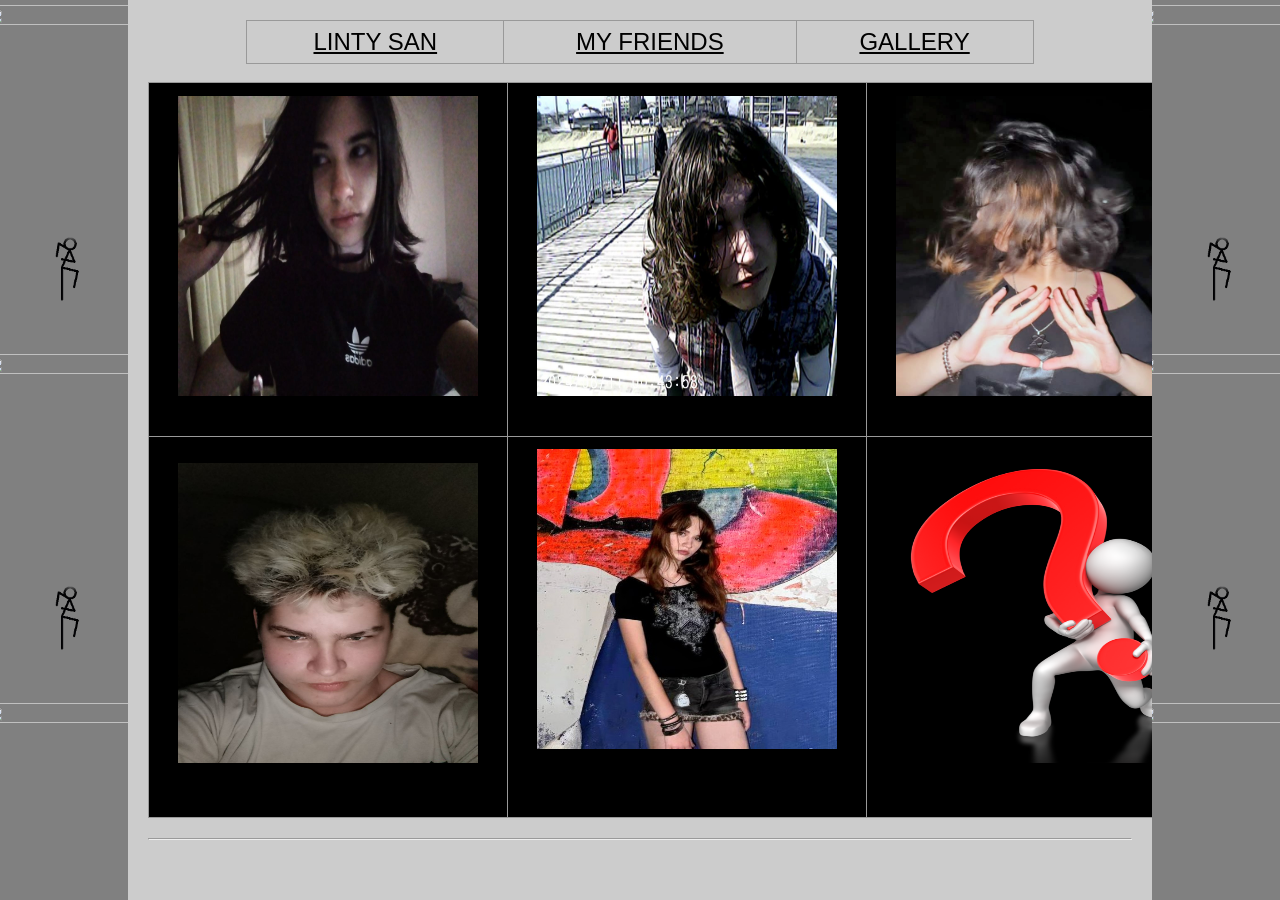
==== MyFriends.html @ 94e87700 "ЙОу Добавление всего" ====
<!DOCTYPE html>
<html>
<head>
    <meta charset="UTF-8">
    <title>Linty San</title>
    <link href="style.css" rel="stylesheet" type="text/css" media="all">
    <link rel="icon" href="img/trolina.jpg">
	
	<style>
    .main-wrapper {
        grid-template-columns: 10% 80% 10% !important;
    }
	</style>
</head>
<body>

<div class="main-wrapper">

    <aside class="side-column left">
		<img src="http://dl8.glitter-graphics.net/pub/432/432968wwi0anufp3.gif" width=169 height=186 border=0>
		<img src="img/упячка.gif">
		<img src="http://dl8.glitter-graphics.net/pub/432/432968wwi0anufp3.gif" width=169 height=186 border=0>
		<img src="img/упячка.gif">
		<img src="http://dl8.glitter-graphics.net/pub/432/432968wwi0anufp3.gif" width=169 height=186 border=0>
	</aside>

    <main class="content">
	
	<table>
    <tr>
        <td><a href="LintySan.html">LINTY SAN</a></td>
        <td><a href="MyFriends.html">MY FRIENDS</a></td>
        <td><a href="Gallery.html">GALLERY</a></td>
    </tr>
	
	<table>
		<tr>
		
			<td bgcolor="#00000">
			
			<a href="lina_page/lina.html">
			<img src="img/linty.jpg" width=300px height=300px/></a>
			
	     <center><b>RANDAL</b></center></td></FONT>
        
       <td bgcolor="#00000"><center><a href="https://ranfren.neocities.org/profile/luther/schnell.html">
			<img src="img/illia.jpg" width=300px height=300px>
			<br><center><b>LUTHER VON IVORY</b></center></td>
        
        
        
        
        <td bgcolor="#00000"><center><a href="https://ranfren.neocities.org/profile/nyon/nyoncatman.html">
			<img src="img/mina.png" width=300px height=300px/></a>
        
        <br><center><b>NYON (CATMAN)</b></center></td></tr></FONT>
        <tr>
        
        
        <td bgcolor="#00000"><center><a href="https://ranfren.neocities.org/profile/nyen/nyencatman.html">
			<img src="img/slava.jpg" width=300px height=300px/></a>
			
       
         <br><center><b>NYEN (CATMAN)</b></center></td>
         
         
         <td bgcolor="#00000"><center><a href="https://ranfren.neocities.org/profile/sebastian/sebastian.html">
			<img src="img/nastya.jpg" width=300px height=300px/></a>
     <br><center><b>SEBASTIAN DE TOMATO SMITH CHICKEN LEGS</b></center></td></a>
         <br>
         
         
         
          <td bgcolor="#00000"><center><a href="https://ranfren.neocities.org/profile/mindthought/qua.html">
			<img src="img/вопрос.png" width=300px height=300px/></a>
     <br><center><b>ETHERAL Q</b></center></td></FONT>
</table>

<hr>

    </main>

    <aside class="side-column right">
		<img src="http://dl8.glitter-graphics.net/pub/432/432968wwi0anufp3.gif" width=169 height=186 border=0>
		<img src="img/упячка.gif">
		<img src="http://dl8.glitter-graphics.net/pub/432/432968wwi0anufp3.gif" width=169 height=186 border=0>
		<img src="img/упячка.gif">
		<img src="http://dl8.glitter-graphics.net/pub/432/432968wwi0anufp3.gif" width=169 height=186 border=0>
	</aside>

</div>
</body>
</html>
---- style.css ----
/* Центрирование всего контента */

body, html {
    margin: 0;
    padding: 0;
    height: 100%;
}

.main-wrapper {
    display: grid;
    /* Боковые колонки забирают 1 долю (1fr), центр — фиксированно 800px */
    grid-template-columns: 1fr 800px 1fr; 
    min-height: 100vh;
}

.side-column {
    /* Путь к твоей гифке */
    background-image: url(http://dl7.glitter-graphics.net/pub/38/38847ts7clzsjly.gif);
    background-repeat: repeat; /* Гифка будет дублироваться во все стороны */
    background-size: 100px; /* Размер одной гифки в сетке (подбери под себя) */

    display: flex;
    flex-direction: column; /* Выстраивает элементы строго в столбик */
    align-items: center;    /* Центрирует гифки по горизонтали */
    gap: 10px;              /* Расстояние между гифками */
    
    /* Важно для прокрутки: */
    height: 100vh;          /* Высота колонки — на весь экран */
    overflow-y: auto;       /* Если гифок станет больше, чем экран, появится скролл */
    position: sticky;       /* Колонки будут "прилипать" и стоять на месте при скролле центра */
    top: 0;
}

.side-column img {
    width: 160px;           /* Задай нужную ширину баннеров */
    height: auto;           /* Чтобы не искажать пропорции */
    display: block;
}

.content {
    background-color: #ccc; /* Цвет фона центра (как на скриншоте) */
    padding: 20px;
    text-align: center;
    overflow-y: auto; /* Чтобы внутри центра работала прокрутка, если текста много */
}

/* Если экран маленький, сужаем центр */
@media (max-width: 1000px) {
    .main-wrapper {
        grid-template-columns: 1fr 3fr 1fr;
    }
}
.music-button {
    padding: 10px 20px;
    background-color: #ff00ff; /* Вырвиглазный розовый */
    color: white;
    border: 3px outset #ccc;
    cursor: pointer;
    font-family: "Comic Sans MS", cursive;
    font-weight: bold;
    text-transform: uppercase;
}

.music-button:active {
    border: 3px inset #ccc;
}
body {
    text-align: center;
    margin: 0;
    padding: 0;
    font-family: Arial, sans-serif;
	background-color: grey;
}

/* Таблица меню */
table {
    margin: 0 auto; /* центр таблицы */
    font-size: 24px; /* Увеличиваем шрифт */
    width: 80%;      /* Увеличиваем общую ширину таблицы */
    border-collapse: collapse; /* Чтобы границы не «разъезжались» некрасиво */

}

/* Ячейки таблицы */
td {
    border: 1px solid #999;
    padding: 0.3em 1em;
}

a {
	color: black;
}

/* Списки новостей */
ul {
    display: inline-block; /* чтобы список был по центру */
    text-align: left;      /* текст внутри списка слева */
    margin-top: 20px;
}

/* Картинки */
img {
    margin: 5px; /* отступы между картинками */
}

/* Бегущий текст */
img, marquee {
    vertical-align: middle;
}

/* Разделительная линия */
hr {
    margin: 20px 0;
}

p {
    /* Сначала пробуем Comic Sans, если его нет — любой рукописный */
    font-family: "Comic Sans MS", "Comic Sans", cursive;
    font-size: 20px;
    font-weight: bold;
    color: #ff00ff; /* Сделаем его ярко-розовым для пущего эффекта */
}
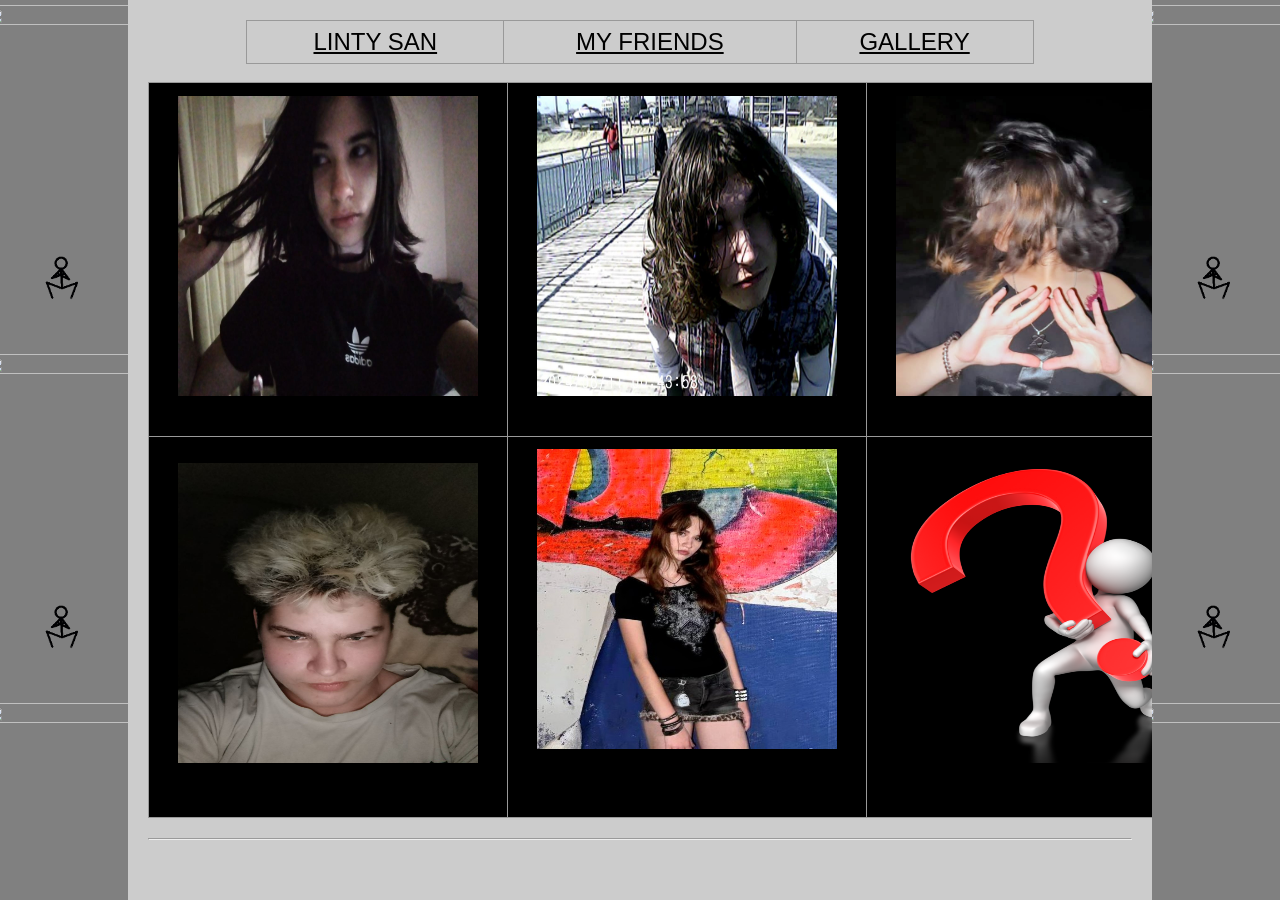
==== commit b872df39: "Fix HTML structure and update links" ====
--- a/MyFriends.html
+++ b/MyFriends.html
@@ -28,7 +28,7 @@
 	
 	<table>
     <tr>
-        <td><a href="LintySan.html">LINTY SAN</a></td>
+        <td><a href="index.html">LINTY SAN</a></td>
         <td><a href="MyFriends.html">MY FRIENDS</a></td>
         <td><a href="Gallery.html">GALLERY</a></td>
     </tr>
@@ -90,4 +90,4 @@
 
 </div>
 </body>
-</html>+</html>
